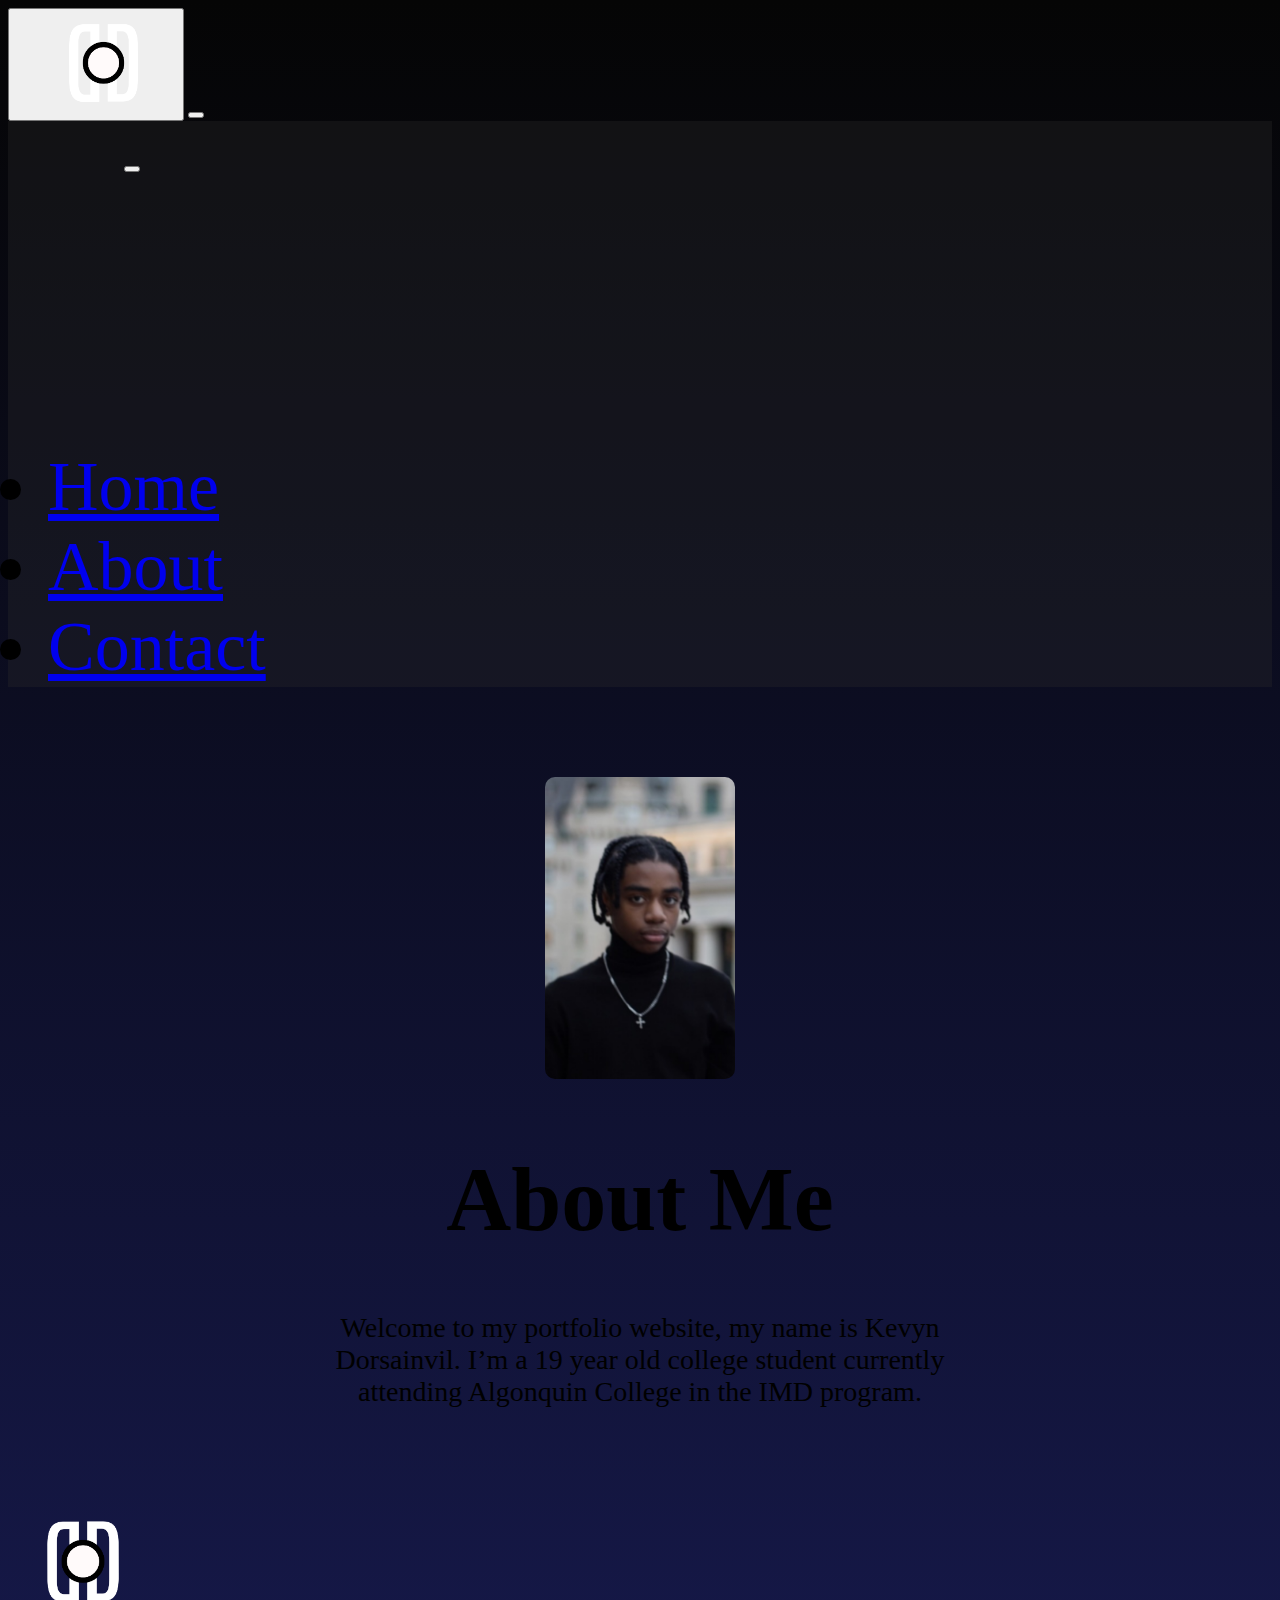
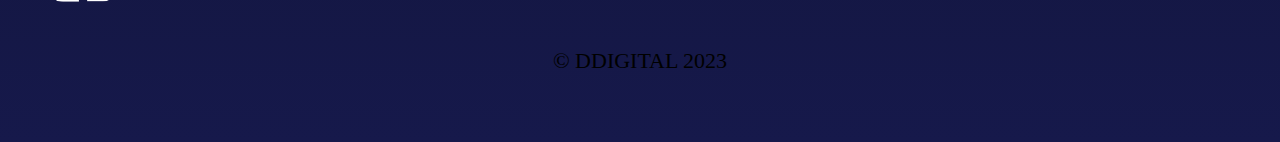
==== about.html @ 97e17c97 "working on about page" ====
<!DOCTYPE html>
<html lang="en">
<head>
    <meta charset="UTF-8">
    <meta http-equiv="X-UA-Compatible" content="IE=edge">
    <meta name="viewport" content="width=device-width, initial-scale=1.0">
    <title>Portfolio About Page</title>
    <link href="https://cdn.jsdelivr.net/npm/bootstrap@5.3.0/dist/css/bootstrap.min.css" rel="stylesheet" integrity="sha384-9ndCyUaIbzAi2FUVXJi0CjmCapSmO7SnpJef0486qhLnuZ2cdeRhO02iuK6FUUVM" crossorigin="anonymous">
    <link rel="stylesheet" href="css/about.css">
</head>
<body>
    <!-- Navigation & Logo -->
    <nav class="navbar navbar-dark bg-transparent" id="welcomepage">
        <div class="container-fluid">
            <button class="button-logo bg-transparent border-0">
            <img class="navbar-logo" href="#welcomepage" src="images/DDIGITAL LOGO.png" alt="DDIGITAL LOGO">
            </button>
            <button class="menubars border-0 navbar-toggler" type="button" data-bs-toggle="offcanvas" data-bs-target="#offcanvasDarkNavbar" aria-controls="offcanvasDarkNavbar" aria-label="Toggle navigation">
                <span class="navbar-toggler-icon"></span>
            </button>
            <div class="mainmenu bg-transparent border-0 offcanvas offcanvas-end" id="offcanvasDarkNavbar" aria-labelledby="offcanvasDarkNavbarLabel">
                <button type="button" class="x btn-close btn-close-white" data-bs-dismiss="offcanvas" aria-label="Close"></button>
                <div class="popup offcanvas-body">
                    <ul class="menuclick color-white navbar-nav ">
                        <li class="homepage nav-item">
                        <a class="homelink nav-link" aria-current="page" href="index.html">Home</a>
                        </li>
                        <li class="aboutpage nav-item">
                            <a class="aboutlink nav-link" href="about.html">About</a>
                        </li>
                        <li class="contactpage nav-item">
                            <a class="contactlink nav-link" href="contact.html">Contact</a>
                        </li>
                    </ul>
                </div>
            </div>
        </div>
    </nav>   
<!-- about me information -->
<div class="myimgme">
    <img srcset="images/myimg320.png 320w,
                 images/myimg640.png 640w,
                 images/myimg960.png 960w"
    alt="My image" class="kevynpicture">
</div>
<div class="about text-white">
    <h1 class="h1">About Me</h1>
    <p class="myinfo">Welcome to my portfolio website, my name is Kevyn Dorsainvil. I’m a 19 year old college student currently attending Algonquin College in the IMD program.</p>
</div>

<!-- footer -->
<footer class="text-center text-white bg-black">
    <img src="images/DDIGITAL LOGO.png" alt="Official DDigital Logo" class="logofooter">
    <p class="footerp">&copy; DDIGITAL 2023</p>
</footer>

<script src="https://cdn.jsdelivr.net/npm/bootstrap@5.3.0/dist/js/bootstrap.bundle.min.js" integrity="sha384-geWF76RCwLtnZ8qwWowPQNguL3RmwHVBC9FhGdlKrxdiJJigb/j/68SIy3Te4Bkz" crossorigin="anonymous"></script>
</body>
</html>
---- css/about.css ----
*{
    box-sizing: border-box;
}

/* **SMALL SIZE** */

/* Logo and Navigation Bar */
.navbar-logo{
    width:90px;
    max-width:90px;;
}

.mainmenu{
    background-color:rgba(42, 42, 42, 0.32)
}

#mymenu{
    color:rgba(255, 255, 255, 0.642);
    border-bottom:solid;
    border-color: rgba(255, 255, 255, 0.642);
}

.navbar-toggler{
    margin-right:40px;
}

.navbar-logo{
    margin-left:15px;
}

.menuclick{
    font-size:30px;
    font-weight:500;
    margin-top:80px;
    margin-right:19px;
    align-items:flex-end;
}

.x{
    font-size:22px;
    margin-top:25px;
    margin-left:250px;
}

/* Main Content */

body{
    background-image:linear-gradient(to top, rgb(22, 25, 75), rgb(5, 5, 5));
    height: auto;
}

.kevynpicture{
    width:30%;
    border-radius:10px;
    margin-top:50px;
    margin-bottom:10px;
}

.myinfo{
    width:60%;
}

.myimgme{
    text-align: center;
}

.h1{
    text-align: center;
    font-size:60px;
}

p{
    text-align: center;
    margin-right:auto;
    margin-left:auto;
    margin-bottom:40px;
    font-size:22px;
}

/* footer */
.logofooter{
    width: 90px;
    max-width:90px;
    padding-bottom:7px;
    padding-top:30px;
}

footer{
    padding-bottom:30px;
}

@media screen and (min-width:800px) {

    .navbar-logo{
        width:145px;
        max-width:145px;
        margin-left:15px;
    }

    .navbar-toggler{
        margin-right:40px;
    }    

    .mainmenu{
        background-color:rgba(42, 42, 42, 0.32)
    }
    
    #mymenu{
        color:rgba(255, 255, 255, 0.642);
        border-bottom:solid;
        border-color: rgba(255, 255, 255, 0.642);
    }

    .menuclick{
        font-size:70px;
        font-weight:500;
        margin-top:274px;
        margin-right:33px;
        align-items:flex-end;
    }

    .x{
        font-size:22px;
        margin-top:45px;
        margin-left:116px;
    }

    .kevynpicture{
        width:15%;
        border-radius:10px;
        margin-top:20px;
        margin-bottom:5px;
    }
    
    .myimgme{
        text-align: center;
    }

    .h1{
        text-align:center;
        font-size:90px;
    }
    
    .about p{
        text-align: center;
        margin-right:auto;
        margin-left:auto;
        margin-bottom:70px;
        width:50%;
        font-size:28px;
    }

    /* footer */
    .logofooter{
        width:150px;
        max-width:150px;
        padding-bottom:7px;
        padding-top:30px;
    }
    
    footer{
        margin-top:35px;
        padding-bottom:20px;
    }
}
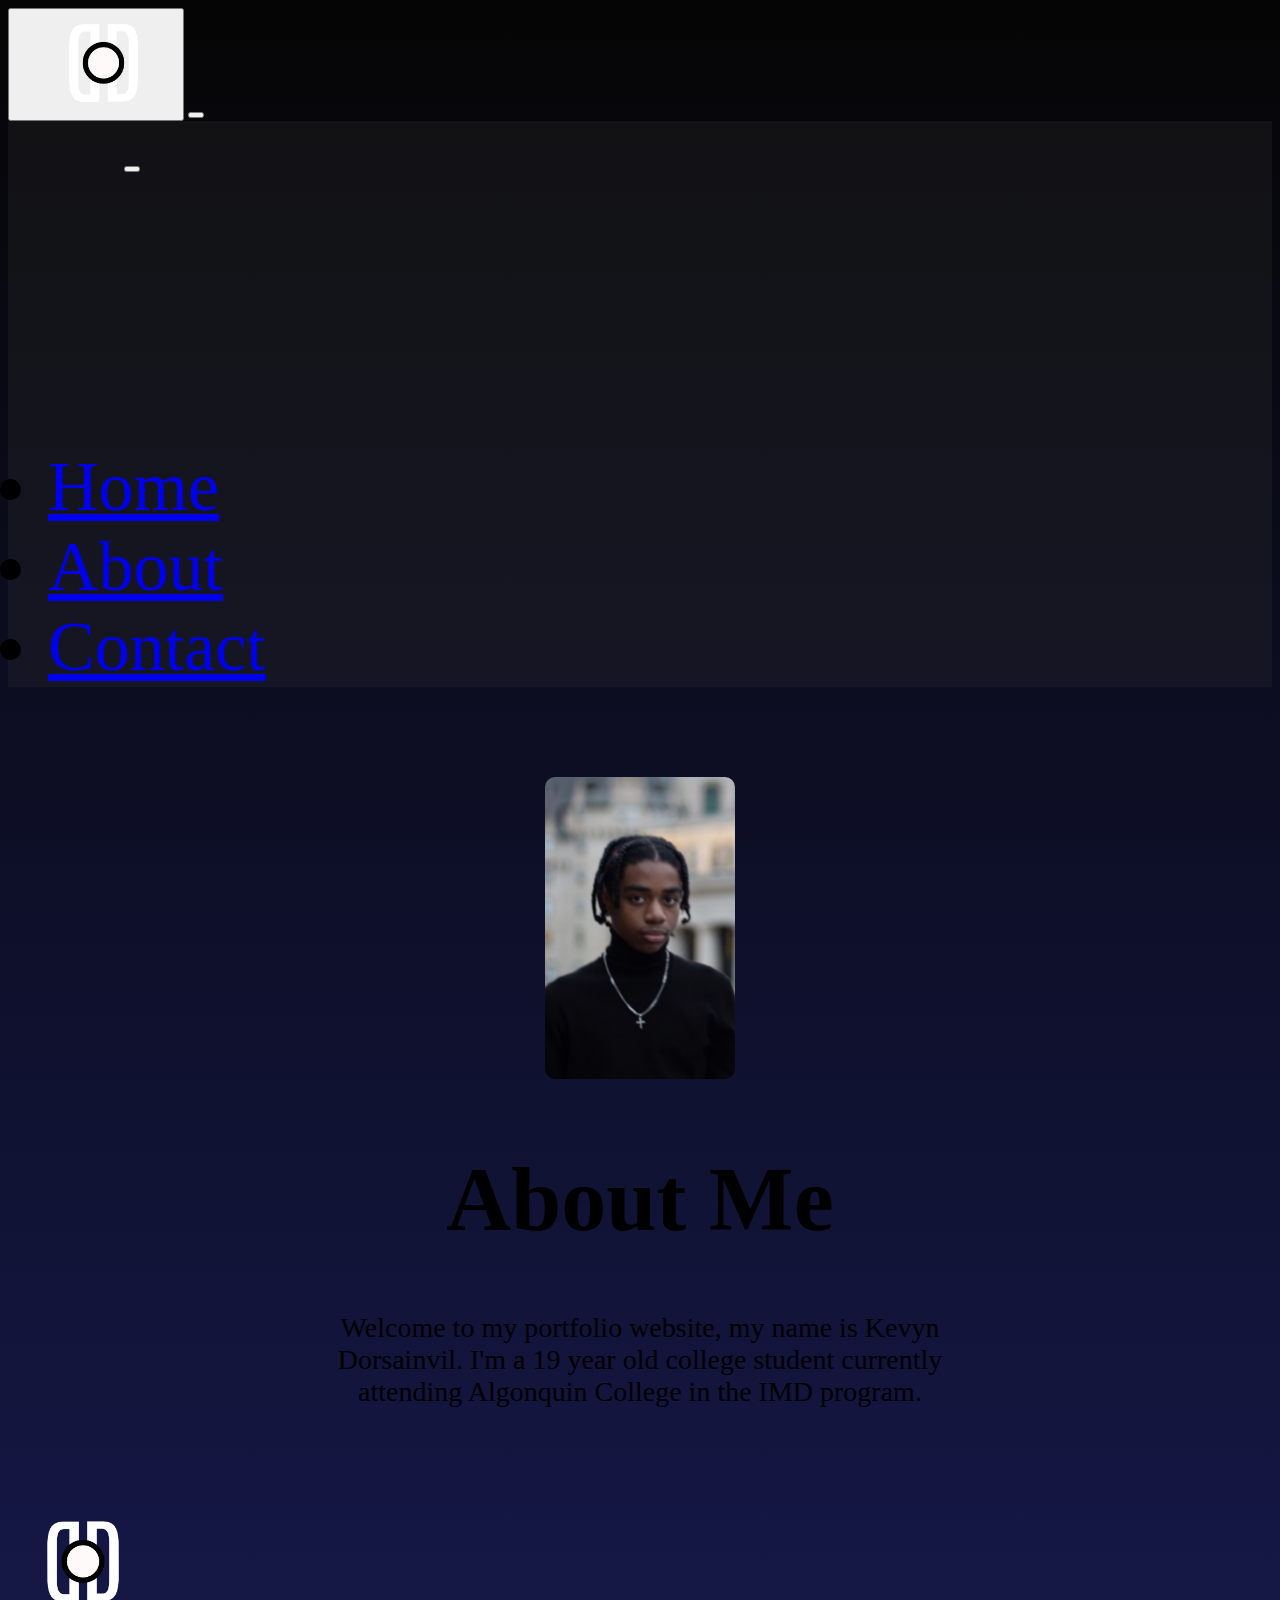
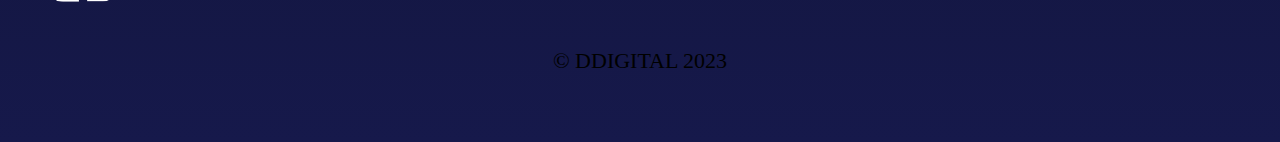
==== commit f289ff69: "completing about page" ====
--- a/about.html
+++ b/about.html
@@ -10,10 +10,10 @@
 </head>
 <body>
     <!-- Navigation & Logo -->
-    <nav class="navbar navbar-dark bg-transparent" id="welcomepage">
+    <nav class="navbar navbar-dark bg-transparent" id="welcomepage" role="navigation">
         <div class="container-fluid">
             <button class="button-logo bg-transparent border-0">
-            <img class="navbar-logo" href="#welcomepage" src="images/DDIGITAL LOGO.png" alt="DDIGITAL LOGO">
+            <img class="navbar-logo" href="index.html" src="images/DDIGITAL LOGO.png" alt="DDIGITAL LOGO">
             </button>
             <button class="menubars border-0 navbar-toggler" type="button" data-bs-toggle="offcanvas" data-bs-target="#offcanvasDarkNavbar" aria-controls="offcanvasDarkNavbar" aria-label="Toggle navigation">
                 <span class="navbar-toggler-icon"></span>
@@ -21,7 +21,7 @@
             <div class="mainmenu bg-transparent border-0 offcanvas offcanvas-end" id="offcanvasDarkNavbar" aria-labelledby="offcanvasDarkNavbarLabel">
                 <button type="button" class="x btn-close btn-close-white" data-bs-dismiss="offcanvas" aria-label="Close"></button>
                 <div class="popup offcanvas-body">
-                    <ul class="menuclick color-white navbar-nav ">
+                    <ul class="menuclick color-white navbar-nav">
                         <li class="homepage nav-item">
                         <a class="homelink nav-link" aria-current="page" href="index.html">Home</a>
                         </li>
@@ -37,7 +37,7 @@
         </div>
     </nav>   
 <!-- about me information -->
-<div class="myimgme">
+<div class="myimgme" role="main">
     <img srcset="images/myimg320.png 320w,
                  images/myimg640.png 640w,
                  images/myimg960.png 960w"
@@ -45,11 +45,11 @@
 </div>
 <div class="about text-white">
     <h1 class="h1">About Me</h1>
-    <p class="myinfo">Welcome to my portfolio website, my name is Kevyn Dorsainvil. I’m a 19 year old college student currently attending Algonquin College in the IMD program.</p>
+    <p class="myinfo">Welcome to my portfolio website, my name is Kevyn Dorsainvil. I'm a 19 year old college student currently attending Algonquin College in the IMD program.</p>
 </div>
 
 <!-- footer -->
-<footer class="text-center text-white bg-black">
+<footer class="text-center text-white bg-black" role="contentinfo">
     <img src="images/DDIGITAL LOGO.png" alt="Official DDigital Logo" class="logofooter">
     <p class="footerp">&copy; DDIGITAL 2023</p>
 </footer>
